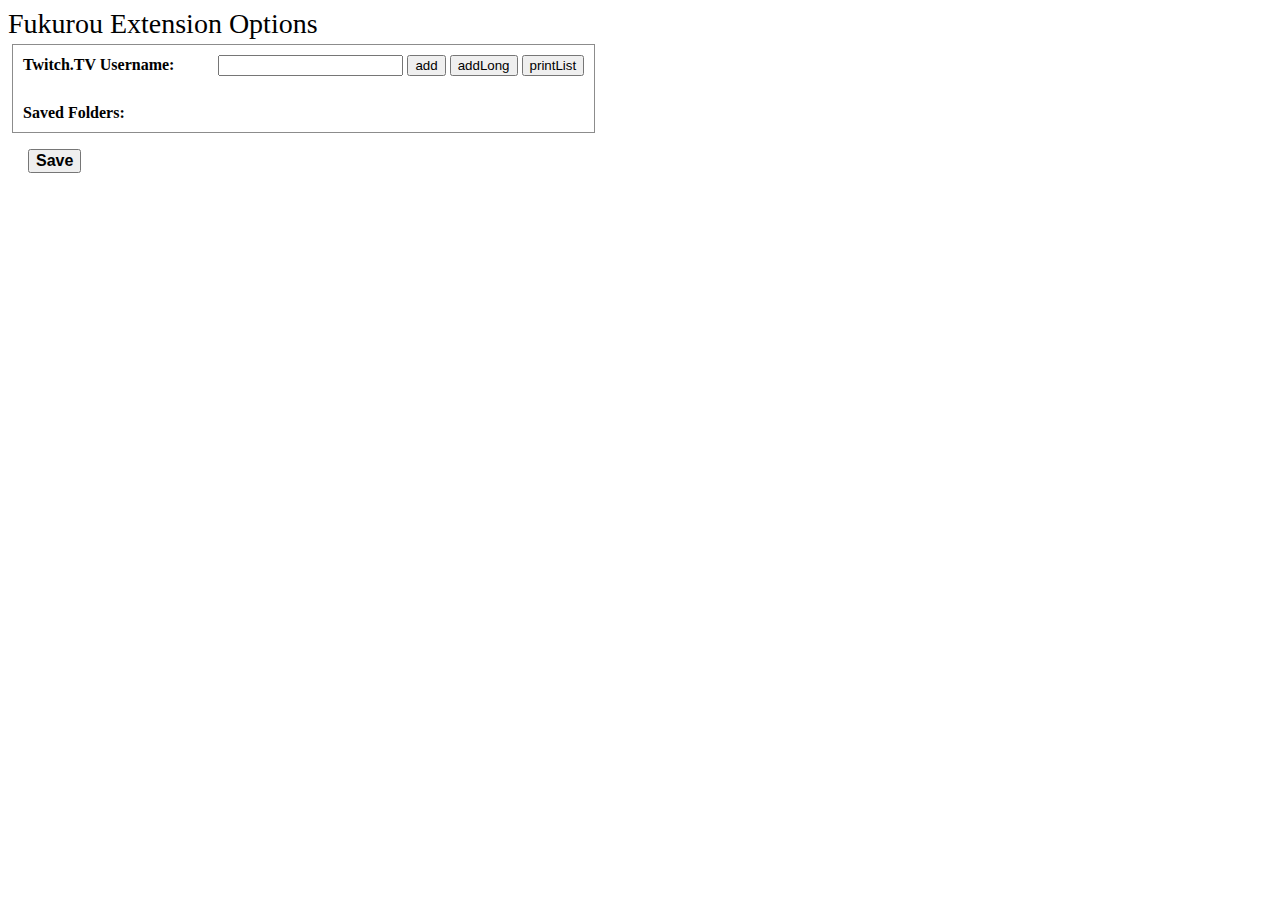
==== app/options.html @ bf327828 "Added folders to options page, added folder reference name change, set base for ordering folders" ====
<html>

<head>
    <title> Fukurou - Options</title>
    <link rel="stylesheet" type="text/css" href="css/jquery-ui.min.css">
    <link rel="stylesheet" type="text/css" href="css/optionsStyle.css">
    <link rel="stylesheet" href="css/font-awesome.min.css">

</head>

<body>
    <div id="header">Fukurou Extension Options</div>

    <form id="settingsform">
        <div class="settings">
            <span class="settingName">Twitch.TV Username:</span>
            <input type="text" id="username">

            <input id="button1" type="button" value="add" />
            <input id="button2" type="button" value="addLong" />
            <input id="button3" type="button" value="printList" />
            <div id="savedFolders">
                <span class="settingName"><br />Saved Folders:</span>
                <ul id="folderList">
                    
                </ul>   
            </div>        
        </div>
    </form>

    <div id="footer">
        <button id="saveButton">Save</button>
        <span id="indicator">Options Saved</span>
    </div>

    <script src="js/jquery.min.js"></script>
    <script src="js/jquery-ui.min.js"></script>
    <script src="js/options.js"></script>

</body>
</html>
---- app/css/optionsStyle.css ----
body {
    font-family: 'Verdana';
}

#header {
    font-size: 28px;
}

.settings {
    margin: 4px 4px 0 4px;
    border: 1px solid #8c8c8c;
    padding: 10px 10px 10px 10px;
    display: inline-block;
    font-weight: bold;
}

#username {
    margin-left: 40px;
}

#footer {
    margin: 10px 0 0 20px;
}

#saveButton {
    font-size: 16px;
    font-weight: bold;
}

#indicator {
    font-size: 15px;
    margin-left: 10px;
    color: #0040ff;
    opacity: 0;
    transition:opacity 1s linear;
}

#savedFolders {
    margin-top: 10px;
}

#savedFolders .settingName {
    display: inline-block;
    float: left;
}

#folderList {
    display: inline-block;
    float: right;
    list-style-type: none;
    margin: 0;
    padding: 0;
    width: 80%;
}

#folderList li {
    margin: 0 3px 3px 3px;
    padding: 0.4em;
    padding-left: 1.5em;
    font-size: 1.4em;
    height: 18px;
    cursor: move;
}

#folderList li.fixed {
    cursor: default;
    color: #959595;
    opacity: 0.5;
}

.fa-arrows-v {
    position: absolute;
    margin-left: -1.3em;
}

.fa-trash {
    cursor: pointer;
}
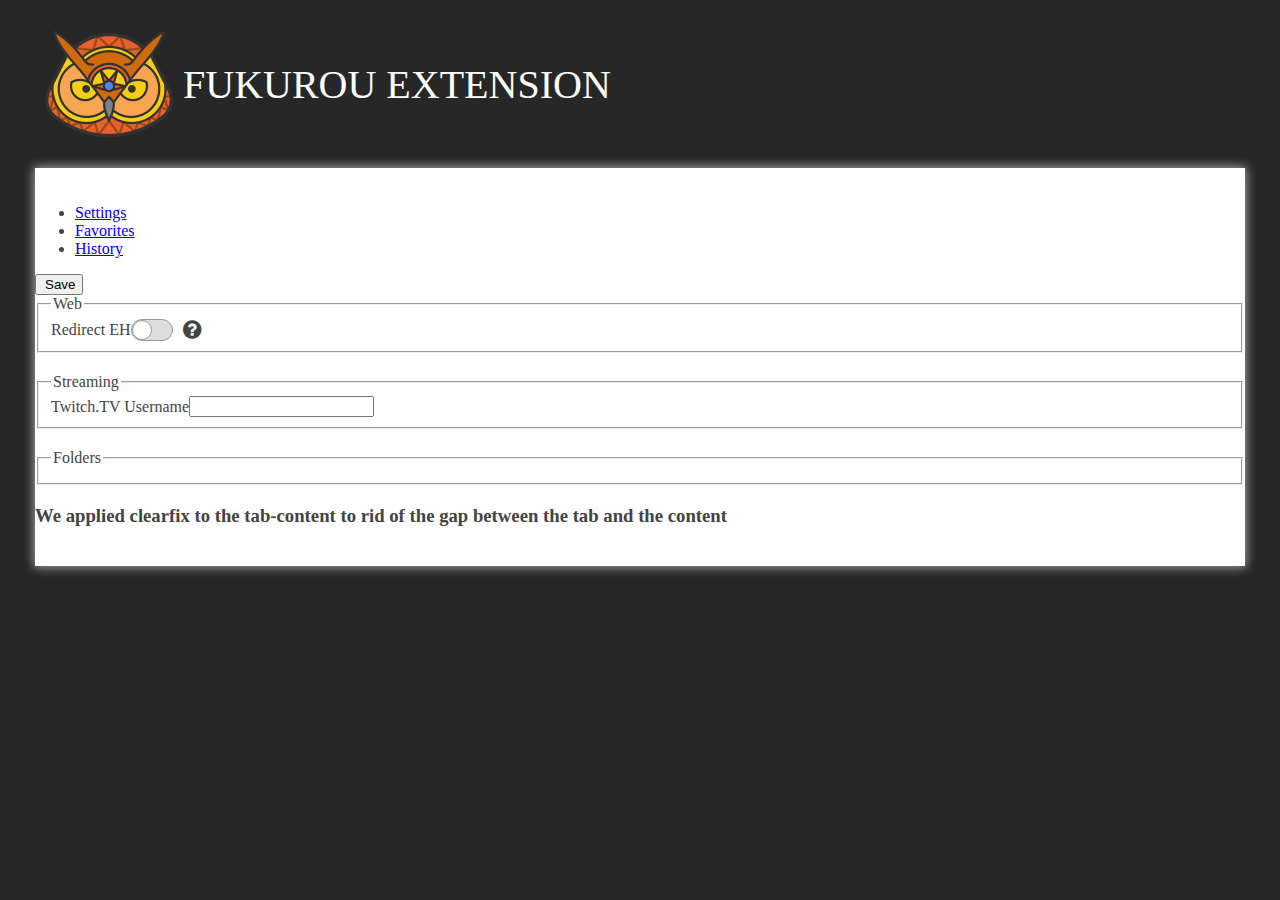
==== commit b329a938: "v0.5.0 Added indicators when saving settings, on failure and on success" ====
--- a/app/options.html
+++ b/app/options.html
@@ -2,39 +2,183 @@
 
 <head>
     <title> Fukurou - Options</title>
-    <link rel="stylesheet" type="text/css" href="css/jquery-ui.min.css">
-    <link rel="stylesheet" type="text/css" href="css/optionsStyle.css">
-    <link rel="stylesheet" href="css/font-awesome.min.css">
+    <link rel="stylesheet" type="text/css" href="css/jquery-ui.min.css" />
+    <link rel="stylesheet" href="css/font-awesome.min.css" />
+    <link rel="stylesheet" href="css/bootstrap.min.css" />
+    <link rel="stylesheet" type="text/css" href="css/optionsStyle.css" />
 
 </head>
 
 <body>
-    <div id="header">Fukurou Extension Options</div>
+    <div id="header">
+        <div class="container">
+            <div class="row vcenter">
+                <div class="col-md-2">
+                    <img src="img/icon-512.png">
+                </div>
+                <div class="col-md-8 title">
+                    FUKUROU EXTENSION
+                </div>
+            </div>
+        </div>
+    </div>
 
-    <form id="settingsform">
-        <div class="settings">
-            <span class="settingName">Twitch.TV Username:</span>
-            <input type="text" id="username">
+    <div id="page">
+        <div class="page-container">
+            <div class="container-fluid">
+                <div class="container-fluid" id="main-region">
+                    <ul class="nav nav-tabs nav-justified settings-tabs">
+                        <li role="presentation" class="active"><a href="#Settings">Settings</a></li>
+                        <li role="presentation"><a href="#Favorites">Favorites</a></li>
+                        <li role="presentation"><a href="#History">History</a></li>
+                    </ul>
 
-            <input id="button1" type="button" value="add" />
-            <input id="button2" type="button" value="addLong" />
-            <input id="button3" type="button" value="printList" />
-            <div id="savedFolders">
-                <span class="settingName"><br />Saved Folders:</span>
-                <ul id="folderList">
-                    
-                </ul>   
-            </div>        
+                    <div class="row settings-controls">
+                        <div class="col-sm-3 col-sm-offset-10 col-md-3 col-md-offset-11">
+                            <button class="btn btn-primary" id="saveSettings"><span class=""></span>Save</button>
+                        </div>
+                    </div>
+
+                    <div class="tab-content">
+                        <div class="tab-pane active" id="Settings">
+                            <div>
+                                <div class="form-horizontal">
+                                    <div id="Web">
+                                        <div>
+                                            <fieldset>
+                                                <legend>Web</legend>
+
+                                                <div class="vcenter settingGroup">
+                                                    <label class="col-sm-2 control-label">Redirect EH</label>
+                                                    <div class="col-sm-10">
+                                                        <div class="inputGroup">
+                                                            <input class="toggle" type="checkbox" id="redirectEH">
+                                                            <label class="toggleLabel" for="redirectEH"></label>
+                                                            <span class="help-inline" title="" data-toggle="tooltip" data-original-title="Automatically redirect certain subpages from e-hentai to exhentai"><i class="fa fa-question-circle fa-lg"></i></span>
+                                                        </div>
+                                                    </div>
+                                                </div>
+
+                                                <div class="subGroup on-redirectEH">
+                                                    <div class="vcenter settingGroup">
+                                                        <label class="col-sm-2 control-label">Galleries</label>
+                                                        <div class="col-sm-10">
+                                                            <div class="inputGroup">
+                                                                <input class="toggle" type="checkbox" id="redirectEH_g">
+                                                                <label class="toggleLabel" for="redirectEH_g"></label>
+                                                            </div>
+                                                        </div>
+                                                    </div>
+                                                </div>
+
+                                                <div class="subGroup on-redirectEH">
+                                                    <div class="vcenter settingGroup">
+                                                        <label class="col-sm-2 control-label">Images</label>
+                                                        <div class="col-sm-10">
+                                                            <div class="inputGroup">
+                                                                <input class="toggle" type="checkbox" id="redirectEH_i">
+                                                                <label class="toggleLabel" for="redirectEH_i"></label>
+                                                            </div>
+                                                        </div>
+                                                    </div>
+                                                </div>
+
+                                                <div class="subGroup on-redirectEH">
+                                                    <div class="vcenter settingGroup">
+                                                        <label class="col-sm-2 control-label">Settings</label>
+                                                        <div class="col-sm-10">
+                                                            <div class="inputGroup">
+                                                                <input class="toggle" type="checkbox" id="redirectEH_s">
+                                                                <label class="toggleLabel" for="redirectEH_s"></label>
+                                                            </div>
+                                                        </div>
+                                                    </div>
+                                                </div>
+
+                                                <div class="subGroup on-redirectEH">
+                                                    <div class="vcenter settingGroup">
+                                                        <label class="col-sm-2 control-label">Torrents</label>
+                                                        <div class="col-sm-10">
+                                                            <div class="inputGroup">
+                                                                <input class="toggle" type="checkbox" id="redirectEH_t">
+                                                                <label class="toggleLabel" for="redirectEH_t"></label>
+                                                            </div>
+                                                        </div>
+                                                    </div>
+                                                </div>
+
+                                                <div class="subGroup on-redirectEH">
+                                                    <div class="vcenter settingGroup">
+                                                        <label class="col-sm-2 control-label">Favorites</label>
+                                                        <div class="col-sm-10">
+                                                            <div class="inputGroup">
+                                                                <input class="toggle" type="checkbox" id="redirectEH_f">
+                                                                <label class="toggleLabel" for="redirectEH_f"></label>
+                                                            </div>
+                                                        </div>
+                                                    </div>
+                                                </div>
+
+                                                <div class="subGroup on-redirectEH">
+                                                    <div class="vcenter settingGroup">
+                                                        <label class="col-sm-2 control-label">My Galleries</label>
+                                                        <div class="col-sm-10">
+                                                            <div class="inputGroup">
+                                                                <input class="toggle" type="checkbox" id="redirectEH_my">
+                                                                <label class="toggleLabel" for="redirectEH_my"></label>
+                                                            </div>
+                                                        </div>
+                                                    </div>
+                                                </div>
+
+                                            </fieldset>
+                                        </div>
+                                    </div>
+
+                                    <div id="Stream">
+                                        <div>
+                                            <fieldset>
+                                                <legend>Streaming</legend>
+                                                <div class="vcenter settingGroup">
+                                                    <label class="col-sm-2 control-label">Twitch.TV Username</label>
+                                                    <div class="col-sm-4">
+                                                        <input type="text" id ="twitch-username" name="twitch-username" class="form-control">
+                                                    </div>
+                                                </div>
+                                            </fieldset>
+                                        </div>
+                                    </div>
+                                </div>
+                            </div>
+                        </div>
+                        <div class="tab-pane" id="Favorites">
+                            <div>
+                                <div class="form-horizontal">
+                                    <div id="Web">
+                                        <div>
+                                            <fieldset>
+                                                <legend>Folders</legend>
+                                                <div class="settingGroup">
+                                                    <ul id="folderList"></ul>
+                                                </div>
+                                            </fieldset>
+                                        </div>
+                                    </div>
+                                </div>
+                            </div>
+                        </div>
+                        <div class="tab-pane" id="History">
+                            <h3>We applied clearfix to the tab-content to rid of the gap between the tab and the content</h3>
+                        </div>
+                    </div>
+                </div>
+            </div>
         </div>
-    </form>
-
-    <div id="footer">
-        <button id="saveButton">Save</button>
-        <span id="indicator">Options Saved</span>
-    </div>
+    </div>   
 
     <script src="js/jquery.min.js"></script>
     <script src="js/jquery-ui.min.js"></script>
+    <script src="js/bootstrap.min.js"></script>
     <script src="js/options.js"></script>
 
 </body>
--- a/app/css/optionsStyle.css
+++ b/app/css/optionsStyle.css
@@ -1,68 +1,174 @@
 body {
     font-family: 'Verdana';
+    margin: 8px;
+    background-color: #272727;
+}
+
+div {
+    display: block;
 }
 
 #header {
-    font-size: 28px;
+    max-width: 1210px;
+    display: block;
+    margin: 10px auto 10px auto;
+    background-clip: padding-box;
 }
 
-.settings {
-    margin: 4px 4px 0 4px;
-    border: 1px solid #8c8c8c;
-    padding: 10px 10px 10px 10px;
-    display: inline-block;
-    font-weight: bold;
+.vcenter {
+    display: flex;
+    align-items: center;
 }
 
-#username {
-    margin-left: 40px;
+#header img {
+	margin: 10px;
+    height: 128px;
+    width: 128px;
 }
 
-#footer {
-    margin: 10px 0 0 20px;
+#header .title {
+    text-align: center;
+    font-size: 40px;
+    color: white;
 }
 
-#saveButton {
-    font-size: 16px;
-    font-weight: bold;
+#saveSettings span {
+    margin-right: 2px;
 }
 
-#indicator {
-    font-size: 15px;
-    margin-left: 10px;
-    color: #0040ff;
-    opacity: 0;
-    transition:opacity 1s linear;
+.glyphicon.spinning {
+    animation: spin 1s infinite linear;
+    -webkit-animation: spin2 1s infinite linear;
 }
 
-#savedFolders {
+@keyframes spin {
+    from { transform: scale(1) rotate(0deg); }
+    to { transform: scale(1) rotate(360deg); }
+}
+
+@-webkit-keyframes spin2 {
+    from { -webkit-transform: rotate(0deg); }
+    to { -webkit-transform: rotate(360deg); }
+}
+
+.glyphicon-ok {
+    color: #42f456;
+}
+.glyphicon-remove {
+    color: red;
+}
+
+#page {
+    display: block;
+    margin: auto;
+    max-width: 1210px;
+    box-shadow: 0 0 10px 1px #aaaaaa;
+    background-color: #ffffff;
+    color: #444444;
+    background-clip: padding-box;
+    padding: 20px 0;
+}
+
+fieldset {
+    margin-bottom: 20px;
+}
+
+.settings-controls {
     margin-top: 10px;
 }
 
-#savedFolders .settingName {
+.settingGroup {
+    
+}
+
+.subGroup {
+    padding-left: 25px;
+}
+
+.inputGroup {
+    display: flex;
+    align-items: center;
+}
+
+.toggle {
+    display: none;
+}
+
+.toggleLabel {
+    cursor: pointer;
     display: inline-block;
-    float: left;
+    border: 1px solid #999;
+    border-radius: 11px;
+    background-color: #DDD;
+    width: 40px;
+    height: 20px;
+    position: relative;
+    transition: all 0.2s;
+    margin: 0px;
+}
+
+.toggleLabel:after {
+    content: '';
+    background-color: #FFF;
+    border: 1px solid #999;
+    border-radius: 10px;
+    width: 18px;
+    height: 18px;
+    position: absolute;
+    top: 0;
+    left: 0;
+    transition: all 0.2s;
+}
+
+.toggle:checked + label {
+    background-color: #3eafe9;
+    border-color: #3eafe9;
+}
+
+.toggle:checked + label:after {
+    left: 20px;
+    border-color: #3eafe9;
+}
+
+.help-inline {
+    margin-left: 10px;
+    display: inline;
+}
+
+.tooltip-inner {
+    max-width: 250px;
+}
+
+.on-redirectEH {
+    display: none;
 }
 
 #folderList {
     display: inline-block;
-    float: right;
     list-style-type: none;
     margin: 0;
     padding: 0;
     width: 80%;
 }
 
-#folderList li {
+.item {
     margin: 0 3px 3px 3px;
     padding: 0.4em;
     padding-left: 1.5em;
     font-size: 1.4em;
-    height: 18px;
     cursor: move;
+    min-width: 380px;
+    max-width: 700px;
 }
 
-#folderList li.fixed {
+.item div {
+    width: auto;
+    white-space: nowrap;
+    overflow: hidden;
+    text-overflow: ellipsis;
+}
+
+.item .fixed {
     cursor: default;
     color: #959595;
     opacity: 0.5;
@@ -74,5 +180,8 @@
 }
 
 .fa-trash {
+    padding-left: 5px;
+    margin-left: auto;
+    margin-right: 0;
     cursor: pointer;
 }
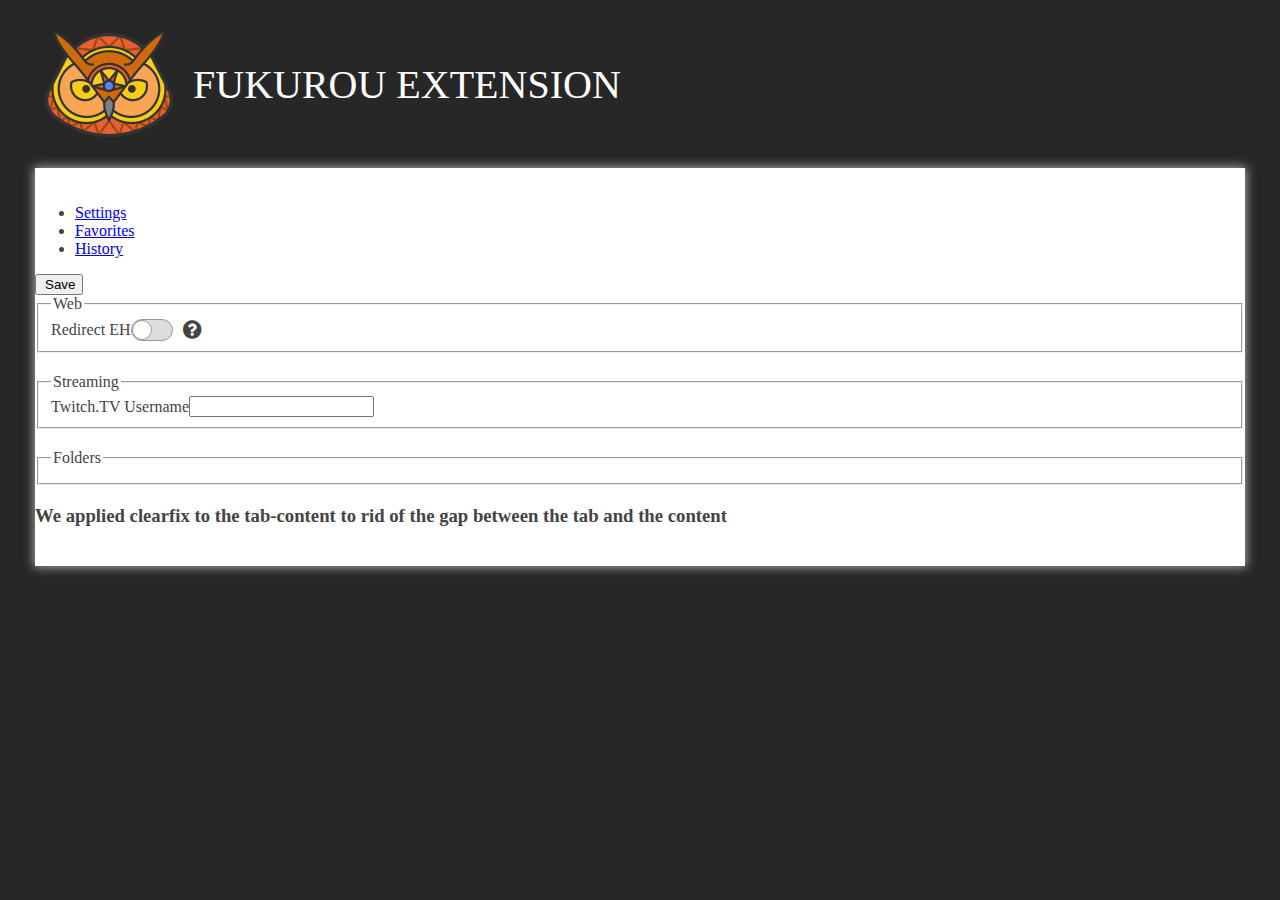
==== commit 62be5ff0: "v0.5.6 Added better support for pixiv.  Improved tumblr support.  Basic menus for default downloader" ====
--- a/app/options.html
+++ b/app/options.html
@@ -17,6 +17,7 @@
                     <img src="img/icon-512.png">
                 </div>
                 <div class="col-md-8 title">
+                    <span class="help-inline" title="" data-placement="bottom" data-toggle="tooltip" data-original-title="Connection status to download host"><span id="hostStatus" class=""></span></span>
                     FUKUROU EXTENSION
                 </div>
             </div>
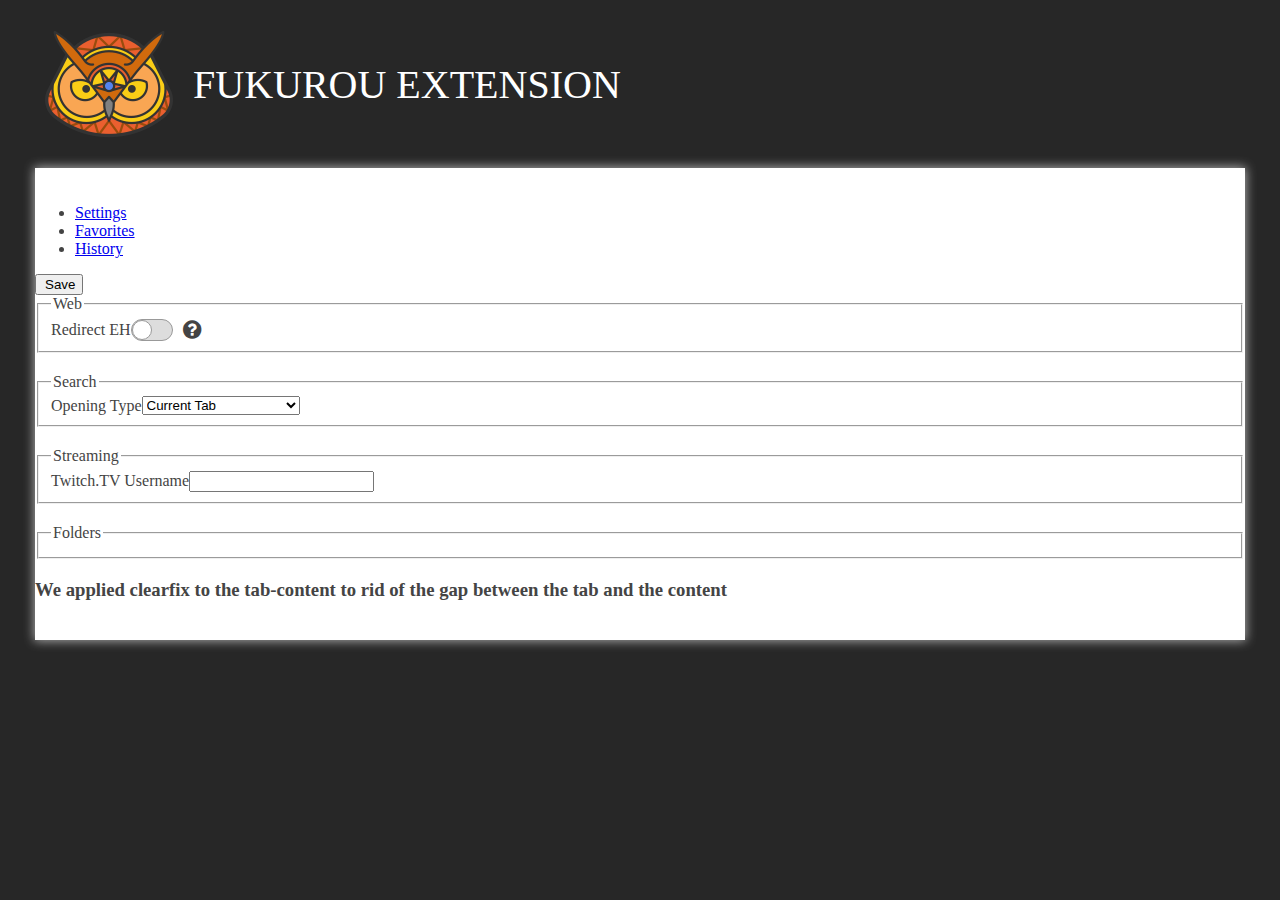
==== commit e8a94c99: "Added different types of context menu search opening" ====
--- a/app/options.html
+++ b/app/options.html
@@ -62,11 +62,25 @@
 
                                                 <div class="subGroup on-redirectEH">
                                                     <div class="vcenter settingGroup">
+                                                        <label class="col-sm-2 control-label">Fjorded/Removed</label>
+                                                        <div class="col-sm-10">
+                                                            <div class="inputGroup">
+                                                                <input class="toggle" type="checkbox" id="redirectEH_un">
+                                                                <label class="toggleLabel" for="redirectEH_un"></label>
+                                                                <span class="help-inline" title="" data-toggle="tooltip" data-original-title="When selected, only redirects fjorded/removed galleries and images"><i class="fa fa-question-circle fa-lg"></i></span>
+                                                            </div>
+                                                        </div>
+                                                    </div>
+                                                </div>
+
+                                                <div class="subGroup on-redirectEH">
+                                                    <div class="vcenter settingGroup">
                                                         <label class="col-sm-2 control-label">Galleries</label>
                                                         <div class="col-sm-10">
                                                             <div class="inputGroup">
                                                                 <input class="toggle" type="checkbox" id="redirectEH_g">
                                                                 <label class="toggleLabel" for="redirectEH_g"></label>
+                                                                <span class="help-inline" title="" data-toggle="tooltip" data-original-title="Redirects all EH gallery pages to ex"><i class="fa fa-question-circle fa-lg"></i></span>
                                                             </div>
                                                         </div>
                                                     </div>
@@ -79,6 +93,7 @@
                                                             <div class="inputGroup">
                                                                 <input class="toggle" type="checkbox" id="redirectEH_i">
                                                                 <label class="toggleLabel" for="redirectEH_i"></label>
+                                                                <span class="help-inline" title="" data-toggle="tooltip" data-original-title="Redirects all EH individual image pages to Ex"><i class="fa fa-question-circle fa-lg"></i></span>
                                                             </div>
                                                         </div>
                                                     </div>
@@ -132,6 +147,25 @@
                                                     </div>
                                                 </div>
 
+                                            </fieldset>
+                                        </div>
+                                    </div>
+
+                                    <div id="Search">
+                                        <div>
+                                            <fieldset>
+                                                <legend>Search</legend>
+                                                <div class="vcenter settingGroup">
+                                                    <label class="col-sm-2 control-label">Opening Type</label>
+                                                    <div class="col-sm-4">
+                                                        <select id="contextOpeningDropdown" name="contextOpening" class="form-control">
+                                                            <option value="0">Current Tab</option>
+                                                            <option value="1">New Tab</option>
+                                                            <option value="2">New Window</option>
+                                                            <option value="3">New Incognito Window</option>
+                                                        </select>
+                                                    </div>
+                                                </div>
                                             </fieldset>
                                         </div>
                                     </div>
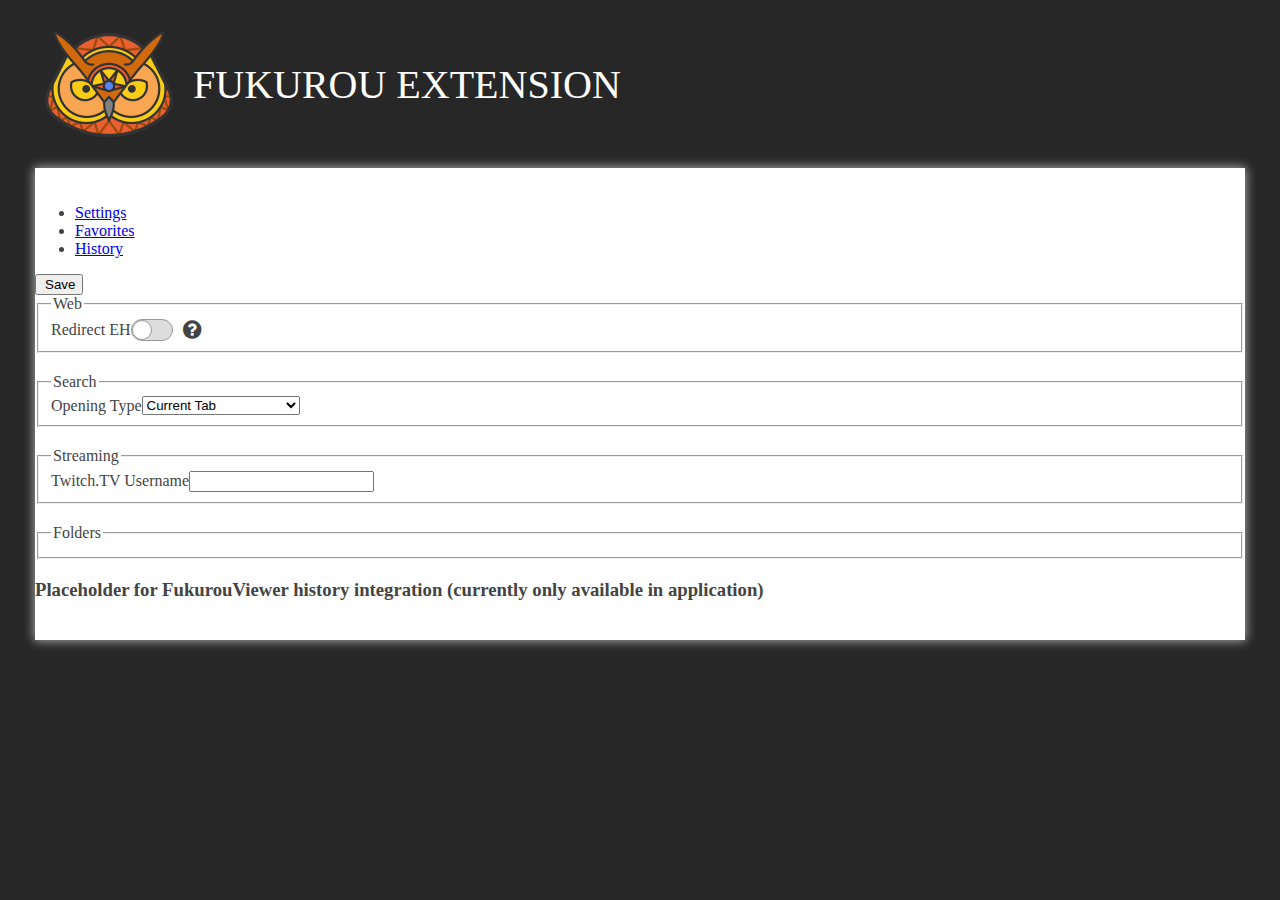
==== commit 0e4e1502: "Merge branch 'release/v0.7.1'" ====
--- a/app/options.html
+++ b/app/options.html
@@ -203,7 +203,7 @@
                             </div>
                         </div>
                         <div class="tab-pane" id="History">
-                            <h3>We applied clearfix to the tab-content to rid of the gap between the tab and the content</h3>
+                            <h3>Placeholder for FukurouViewer history integration (currently only available in application)</h3>
                         </div>
                     </div>
                 </div>
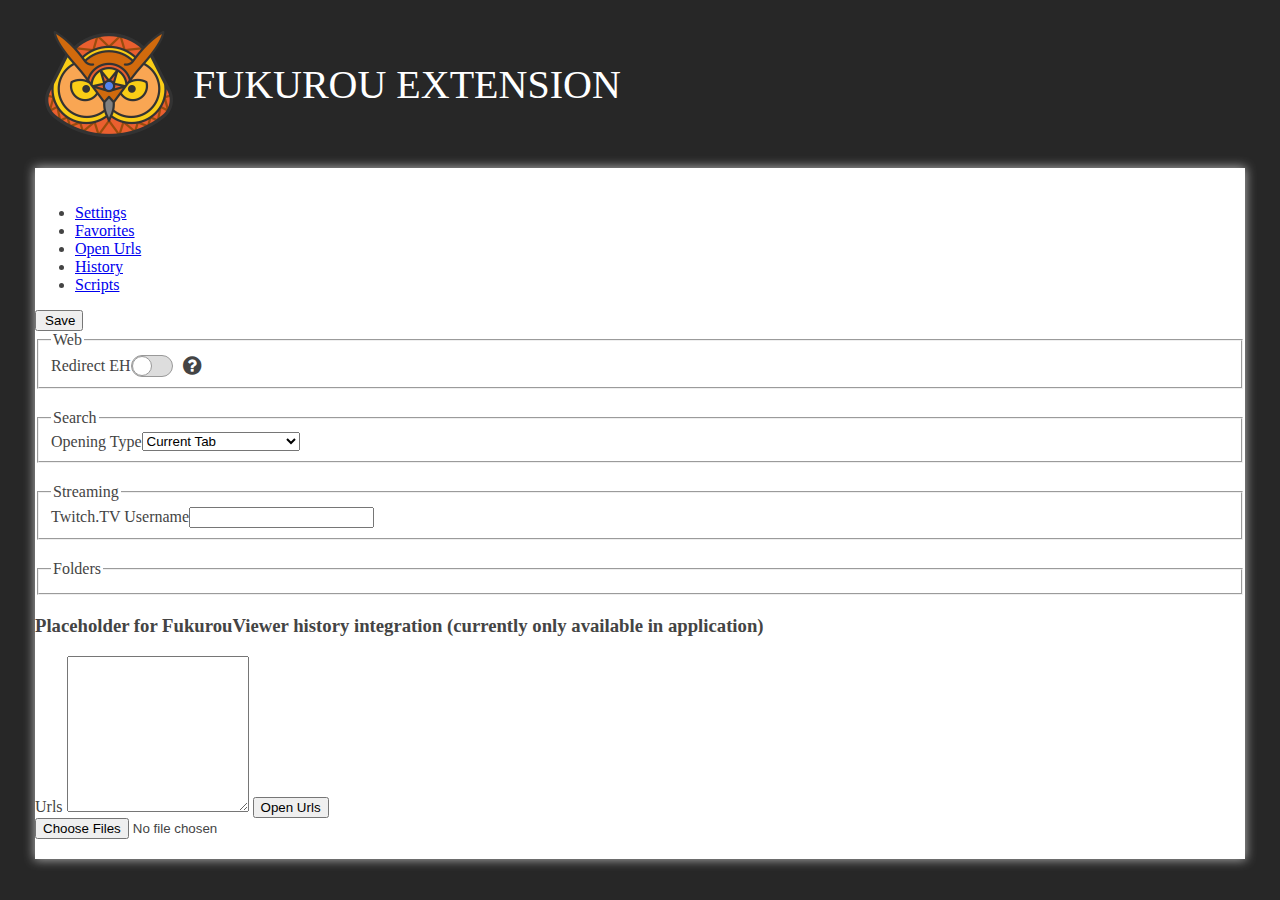
==== commit 285e4cc3: "Added opening list of urls" ====
--- a/app/options.html
+++ b/app/options.html
@@ -17,8 +17,9 @@
                     <img src="img/icon-512.png">
                 </div>
                 <div class="col-md-8 title">
-                    <span class="help-inline" title="" data-placement="bottom" data-toggle="tooltip" data-original-title="Connection status to download host"><span id="hostStatus" class=""></span></span>
-                    FUKUROU EXTENSION
+                    <span class="help-inline" title="" data-placement="bottom" data-toggle="tooltip" data-original-title="Connection status to download host">
+                        <span id="hostStatus" class=""></span>
+                    </span> FUKUROU EXTENSION
                 </div>
             </div>
         </div>
@@ -29,14 +30,27 @@
             <div class="container-fluid">
                 <div class="container-fluid" id="main-region">
                     <ul class="nav nav-tabs nav-justified settings-tabs">
-                        <li role="presentation" class="active"><a href="#Settings">Settings</a></li>
-                        <li role="presentation"><a href="#Favorites">Favorites</a></li>
-                        <li role="presentation"><a href="#History">History</a></li>
+                        <li role="presentation" class="active">
+                            <a href="#Settings">Settings</a>
+                        </li>
+                        <li role="presentation">
+                            <a href="#Favorites">Favorites</a>
+                        </li>
+                        <li role="presentation">
+                            <a href="#Urls">Open Urls</a>
+                        </li>
+                        <li role="presentation">
+                            <a href="#History">History</a>
+                        </li>
+                        <li role="presentation">
+                            <a href="#Scripts">Scripts</a>
+                        </li>
                     </ul>
 
                     <div class="row settings-controls">
                         <div class="col-sm-3 col-sm-offset-10 col-md-3 col-md-offset-11">
-                            <button class="btn btn-primary" id="saveSettings"><span class=""></span>Save</button>
+                            <button class="btn btn-primary" id="saveSettings">
+                                <span class=""></span>Save</button>
                         </div>
                     </div>
 
@@ -55,7 +69,9 @@
                                                         <div class="inputGroup">
                                                             <input class="toggle" type="checkbox" id="redirectEH">
                                                             <label class="toggleLabel" for="redirectEH"></label>
-                                                            <span class="help-inline" title="" data-toggle="tooltip" data-original-title="Automatically redirect certain subpages from e-hentai to exhentai"><i class="fa fa-question-circle fa-lg"></i></span>
+                                                            <span class="help-inline" title="" data-toggle="tooltip" data-original-title="Automatically redirect certain subpages from e-hentai to exhentai">
+                                                                <i class="fa fa-question-circle fa-lg"></i>
+                                                            </span>
                                                         </div>
                                                     </div>
                                                 </div>
@@ -67,7 +83,9 @@
                                                             <div class="inputGroup">
                                                                 <input class="toggle" type="checkbox" id="redirectEH_un">
                                                                 <label class="toggleLabel" for="redirectEH_un"></label>
-                                                                <span class="help-inline" title="" data-toggle="tooltip" data-original-title="When selected, only redirects fjorded/removed galleries and images"><i class="fa fa-question-circle fa-lg"></i></span>
+                                                                <span class="help-inline" title="" data-toggle="tooltip" data-original-title="When selected, only redirects fjorded/removed galleries and images">
+                                                                    <i class="fa fa-question-circle fa-lg"></i>
+                                                                </span>
                                                             </div>
                                                         </div>
                                                     </div>
@@ -80,7 +98,9 @@
                                                             <div class="inputGroup">
                                                                 <input class="toggle" type="checkbox" id="redirectEH_g">
                                                                 <label class="toggleLabel" for="redirectEH_g"></label>
-                                                                <span class="help-inline" title="" data-toggle="tooltip" data-original-title="Redirects all EH gallery pages to ex"><i class="fa fa-question-circle fa-lg"></i></span>
+                                                                <span class="help-inline" title="" data-toggle="tooltip" data-original-title="Redirects all EH gallery pages to ex">
+                                                                    <i class="fa fa-question-circle fa-lg"></i>
+                                                                </span>
                                                             </div>
                                                         </div>
                                                     </div>
@@ -93,7 +113,9 @@
                                                             <div class="inputGroup">
                                                                 <input class="toggle" type="checkbox" id="redirectEH_i">
                                                                 <label class="toggleLabel" for="redirectEH_i"></label>
-                                                                <span class="help-inline" title="" data-toggle="tooltip" data-original-title="Redirects all EH individual image pages to Ex"><i class="fa fa-question-circle fa-lg"></i></span>
+                                                                <span class="help-inline" title="" data-toggle="tooltip" data-original-title="Redirects all EH individual image pages to Ex">
+                                                                    <i class="fa fa-question-circle fa-lg"></i>
+                                                                </span>
                                                             </div>
                                                         </div>
                                                     </div>
@@ -177,7 +199,7 @@
                                                 <div class="vcenter settingGroup">
                                                     <label class="col-sm-2 control-label">Twitch.TV Username</label>
                                                     <div class="col-sm-4">
-                                                        <input type="text" id ="twitch-username" name="twitch-username" class="form-control">
+                                                        <input type="text" id="twitch-username" name="twitch-username" class="form-control">
                                                     </div>
                                                 </div>
                                             </fieldset>
@@ -205,16 +227,25 @@
                         <div class="tab-pane" id="History">
                             <h3>Placeholder for FukurouViewer history integration (currently only available in application)</h3>
                         </div>
+                        <div class="tab-pane" id="Urls">
+                            <label>Urls</label>
+                            <textarea class="form-control" rows="10" id="urlsList"></textarea>
+                            <button id="openUrls" class="btn btn-primary">Open Urls</button>
+                        </div>
+                        <div class="tab-pane" id="Scripts">
+                            <input id="content-scripts" type="file" name="content-scripts[]" multiple/>
+                        </div>
                     </div>
                 </div>
             </div>
         </div>
-    </div>   
-
-    <script src="js/jquery.min.js"></script>
+    </div>
+
+    <script src="js/jquery-3.3.1.min.js"></script>
     <script src="js/jquery-ui.min.js"></script>
     <script src="js/bootstrap.min.js"></script>
     <script src="js/options.js"></script>
 
 </body>
-</html>
+
+</html>